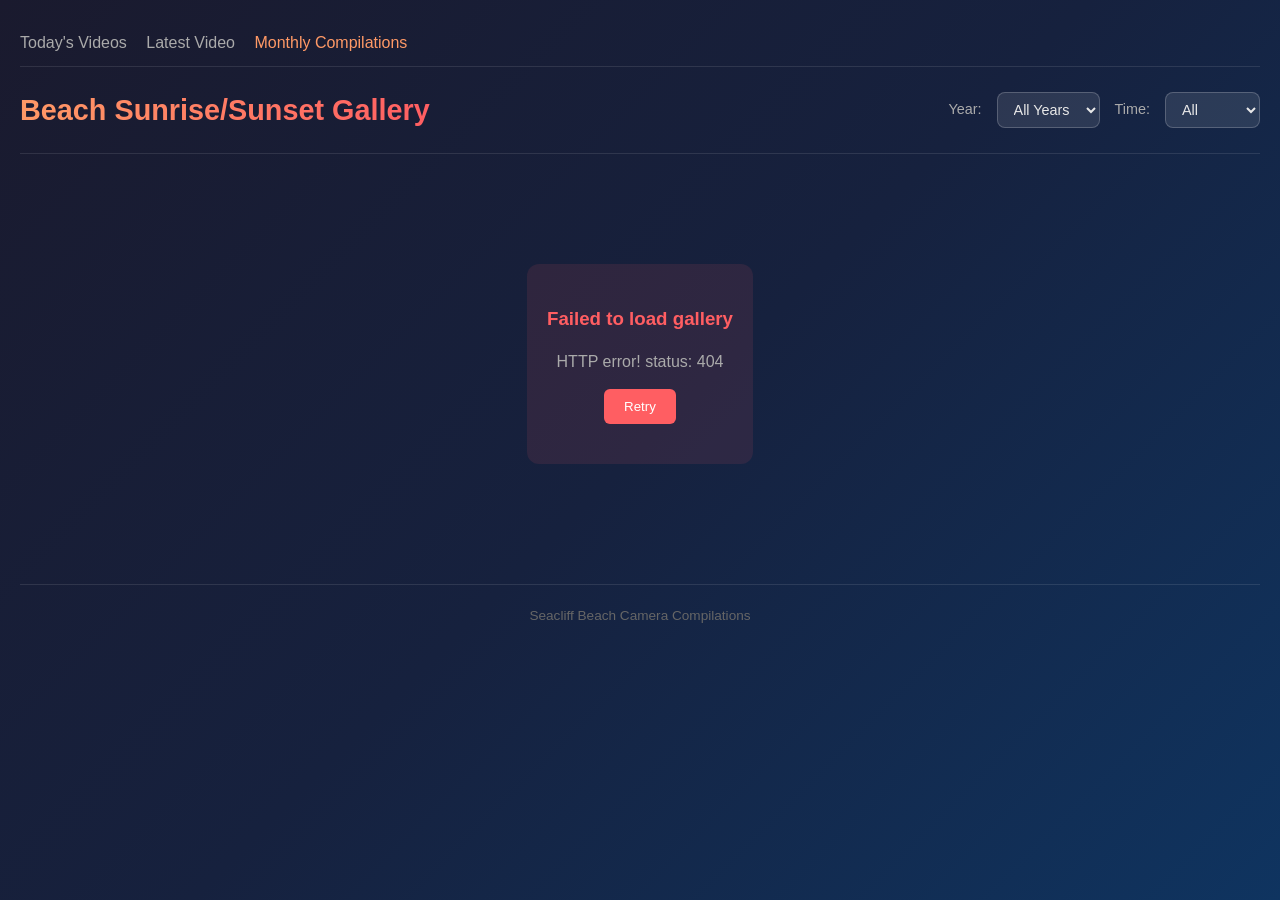
==== templates/gallery.html @ 6cd4a5fc "Add gallery link and monthly compilations page - Add navigation bar to index.html and latest.html - " ====
<!DOCTYPE html>
<html lang="en">
<head>
    <meta charset="UTF-8">
    <meta name="viewport" content="width=device-width, initial-scale=1.0">
    <title>Beach Sunrise/Sunset Gallery</title>
    <link rel="stylesheet" href="/static/gallery/style.css">
</head>
<body>
    <div class="container">
        <nav class="top-nav">
            <a href="/">Today's Videos</a>
            <a href="/latest">Latest Video</a>
            <a href="/gallery" class="active">Monthly Compilations</a>
        </nav>

        <header>
            <h1>Beach Sunrise/Sunset Gallery</h1>
            <div class="filters">
                <label for="year-filter">Year:</label>
                <select id="year-filter">
                    <option value="">All Years</option>
                </select>

                <label for="time-filter">Time:</label>
                <select id="time-filter">
                    <option value="">All</option>
                    <option value="sunrise">Sunrise</option>
                    <option value="sunset">Sunset</option>
                </select>
            </div>
        </header>

        <main>
            <div id="loading" class="loading">
                <div class="spinner"></div>
                <p>Loading months...</p>
            </div>

            <div id="months-grid" class="months-grid"></div>

            <div id="video-player" class="video-player hidden">
                <div class="player-header">
                    <h2 id="player-title"></h2>
                    <button id="close-player" class="close-btn">&times;</button>
                </div>
                <div class="player-content">
                    <video id="video" controls>
                        <source id="video-source" type="video/mp4">
                        Your browser does not support the video tag.
                    </video>
                    <div id="player-loading" class="player-loading hidden">
                        <div class="spinner"></div>
                        <p id="player-loading-text">Generating compilation...</p>
                    </div>
                </div>
                <div class="player-meta" id="player-meta"></div>
            </div>
        </main>

        <footer>
            <p>Seacliff Beach Camera Compilations</p>
        </footer>
    </div>

    <script>
        // API base URL - configure based on deployment
        const API_BASE = '{{ api_base_url }}';
    </script>
    <script src="/static/gallery/app.js"></script>
</body>
</html>
---- static/gallery/style.css ----
/* Reset and base styles */
* {
    box-sizing: border-box;
    margin: 0;
    padding: 0;
}

body {
    font-family: -apple-system, BlinkMacSystemFont, 'Segoe UI', Roboto, Oxygen, Ubuntu, sans-serif;
    background: linear-gradient(135deg, #1a1a2e 0%, #16213e 50%, #0f3460 100%);
    color: #e8e8e8;
    min-height: 100vh;
    line-height: 1.6;
}

.container {
    max-width: 1400px;
    margin: 0 auto;
    padding: 20px;
}

/* Top navigation */
.top-nav {
    margin-bottom: 20px;
    padding: 10px 0;
    border-bottom: 1px solid rgba(255, 255, 255, 0.1);
}

.top-nav a {
    margin-right: 15px;
    text-decoration: none;
    color: #aaa;
    transition: color 0.3s;
}

.top-nav a:hover,
.top-nav a.active {
    color: #ff9966;
}

/* Header */
header {
    display: flex;
    flex-wrap: wrap;
    justify-content: space-between;
    align-items: center;
    margin-bottom: 30px;
    padding-bottom: 20px;
    border-bottom: 1px solid rgba(255, 255, 255, 0.1);
}

h1 {
    font-size: 1.8rem;
    background: linear-gradient(90deg, #ff9966, #ff5e62);
    -webkit-background-clip: text;
    -webkit-text-fill-color: transparent;
    background-clip: text;
}

.filters {
    display: flex;
    gap: 15px;
    align-items: center;
    flex-wrap: wrap;
}

.filters label {
    font-size: 0.9rem;
    color: #aaa;
}

.filters select {
    padding: 8px 12px;
    border-radius: 8px;
    border: 1px solid rgba(255, 255, 255, 0.2);
    background: rgba(255, 255, 255, 0.1);
    color: #e8e8e8;
    font-size: 0.9rem;
    cursor: pointer;
    transition: border-color 0.3s, background 0.3s;
}

.filters select:hover {
    border-color: rgba(255, 255, 255, 0.4);
    background: rgba(255, 255, 255, 0.15);
}

.filters select:focus {
    outline: none;
    border-color: #ff9966;
}

/* Loading state */
.loading {
    display: flex;
    flex-direction: column;
    align-items: center;
    justify-content: center;
    padding: 60px;
}

.spinner {
    width: 40px;
    height: 40px;
    border: 3px solid rgba(255, 255, 255, 0.1);
    border-top-color: #ff9966;
    border-radius: 50%;
    animation: spin 1s linear infinite;
}

@keyframes spin {
    to { transform: rotate(360deg); }
}

.loading p {
    margin-top: 15px;
    color: #aaa;
}

/* Months grid */
.months-grid {
    display: grid;
    grid-template-columns: repeat(auto-fill, minmax(250px, 1fr));
    gap: 20px;
}

.month-card {
    background: rgba(255, 255, 255, 0.05);
    border-radius: 12px;
    overflow: hidden;
    cursor: pointer;
    transition: transform 0.3s, box-shadow 0.3s;
    border: 1px solid rgba(255, 255, 255, 0.1);
}

.month-card:hover {
    transform: translateY(-5px);
    box-shadow: 0 10px 30px rgba(0, 0, 0, 0.3);
    border-color: rgba(255, 153, 102, 0.5);
}

.month-card .thumbnail {
    width: 100%;
    height: 150px;
    object-fit: cover;
    background: rgba(0, 0, 0, 0.3);
    display: flex;
    align-items: center;
    justify-content: center;
}

.month-card .thumbnail img {
    width: 100%;
    height: 100%;
    object-fit: cover;
}

.month-card .thumbnail .placeholder {
    font-size: 3rem;
    opacity: 0.3;
}

.month-card .info {
    padding: 15px;
}

.month-card .month-title {
    font-size: 1.1rem;
    font-weight: 600;
    margin-bottom: 10px;
}

.month-card .counts {
    display: flex;
    gap: 15px;
    font-size: 0.9rem;
    color: #aaa;
}

.month-card .count-item {
    display: flex;
    align-items: center;
    gap: 5px;
}

.month-card .count-item.sunrise {
    color: #ffcc80;
}

.month-card .count-item.sunset {
    color: #ff8a65;
}

.month-card .compilation-status {
    margin-top: 10px;
    font-size: 0.8rem;
}

.month-card .compilation-status .badge {
    display: inline-block;
    padding: 2px 8px;
    border-radius: 4px;
    margin-right: 5px;
    font-size: 0.75rem;
}

.month-card .compilation-status .badge.cached {
    background: rgba(76, 175, 80, 0.2);
    color: #81c784;
}

.month-card .compilation-status .badge.not-cached {
    background: rgba(158, 158, 158, 0.2);
    color: #9e9e9e;
}

/* Video player */
.video-player {
    margin-top: 30px;
    background: rgba(0, 0, 0, 0.4);
    border-radius: 12px;
    overflow: hidden;
    border: 1px solid rgba(255, 255, 255, 0.1);
}

.video-player.hidden {
    display: none;
}

.player-header {
    display: flex;
    justify-content: space-between;
    align-items: center;
    padding: 15px 20px;
    background: rgba(0, 0, 0, 0.3);
    border-bottom: 1px solid rgba(255, 255, 255, 0.1);
}

.player-header h2 {
    font-size: 1.2rem;
    font-weight: 500;
}

.close-btn {
    background: none;
    border: none;
    color: #aaa;
    font-size: 1.5rem;
    cursor: pointer;
    padding: 5px 10px;
    transition: color 0.3s;
}

.close-btn:hover {
    color: #ff5e62;
}

.player-content {
    position: relative;
    background: #000;
}

.player-content video {
    width: 100%;
    max-height: 70vh;
    display: block;
}

.player-loading {
    position: absolute;
    top: 0;
    left: 0;
    right: 0;
    bottom: 0;
    background: rgba(0, 0, 0, 0.8);
    display: flex;
    flex-direction: column;
    align-items: center;
    justify-content: center;
}

.player-loading.hidden {
    display: none;
}

.player-loading p {
    margin-top: 15px;
    color: #aaa;
}

.player-meta {
    padding: 15px 20px;
    display: flex;
    gap: 20px;
    flex-wrap: wrap;
    font-size: 0.9rem;
    color: #aaa;
}

.player-meta .meta-item {
    display: flex;
    align-items: center;
    gap: 5px;
}

.player-meta .meta-label {
    color: #888;
}

/* Action buttons in month card */
.month-card .actions {
    display: flex;
    gap: 10px;
    margin-top: 15px;
    padding-top: 15px;
    border-top: 1px solid rgba(255, 255, 255, 0.1);
}

.month-card .action-btn {
    flex: 1;
    padding: 8px 12px;
    border: none;
    border-radius: 6px;
    font-size: 0.85rem;
    cursor: pointer;
    transition: background 0.3s, transform 0.2s;
}

.month-card .action-btn.sunrise {
    background: linear-gradient(135deg, #ffcc80, #ffab40);
    color: #1a1a2e;
}

.month-card .action-btn.sunset {
    background: linear-gradient(135deg, #ff8a65, #ff5722);
    color: #fff;
}

.month-card .action-btn.all {
    background: linear-gradient(135deg, #b39ddb, #7e57c2);
    color: #fff;
}

.month-card .action-btn:hover {
    transform: scale(1.02);
}

.month-card .action-btn:active {
    transform: scale(0.98);
}

/* Footer */
footer {
    margin-top: 40px;
    padding-top: 20px;
    border-top: 1px solid rgba(255, 255, 255, 0.1);
    text-align: center;
    color: #666;
    font-size: 0.85rem;
}

/* Responsive */
@media (max-width: 768px) {
    header {
        flex-direction: column;
        gap: 15px;
        text-align: center;
    }

    h1 {
        font-size: 1.4rem;
    }

    .filters {
        justify-content: center;
    }

    .months-grid {
        grid-template-columns: repeat(auto-fill, minmax(200px, 1fr));
    }

    .month-card .actions {
        flex-direction: column;
    }
}

/* Empty state */
.empty-state {
    text-align: center;
    padding: 60px 20px;
    color: #888;
}

.empty-state h3 {
    font-size: 1.2rem;
    margin-bottom: 10px;
}

/* Error state */
.error-state {
    text-align: center;
    padding: 40px 20px;
    color: #ff5e62;
    background: rgba(255, 94, 98, 0.1);
    border-radius: 12px;
    margin: 20px 0;
}

.error-state h3 {
    margin-bottom: 10px;
}

.error-state button {
    margin-top: 15px;
    padding: 10px 20px;
    background: #ff5e62;
    color: #fff;
    border: none;
    border-radius: 6px;
    cursor: pointer;
}
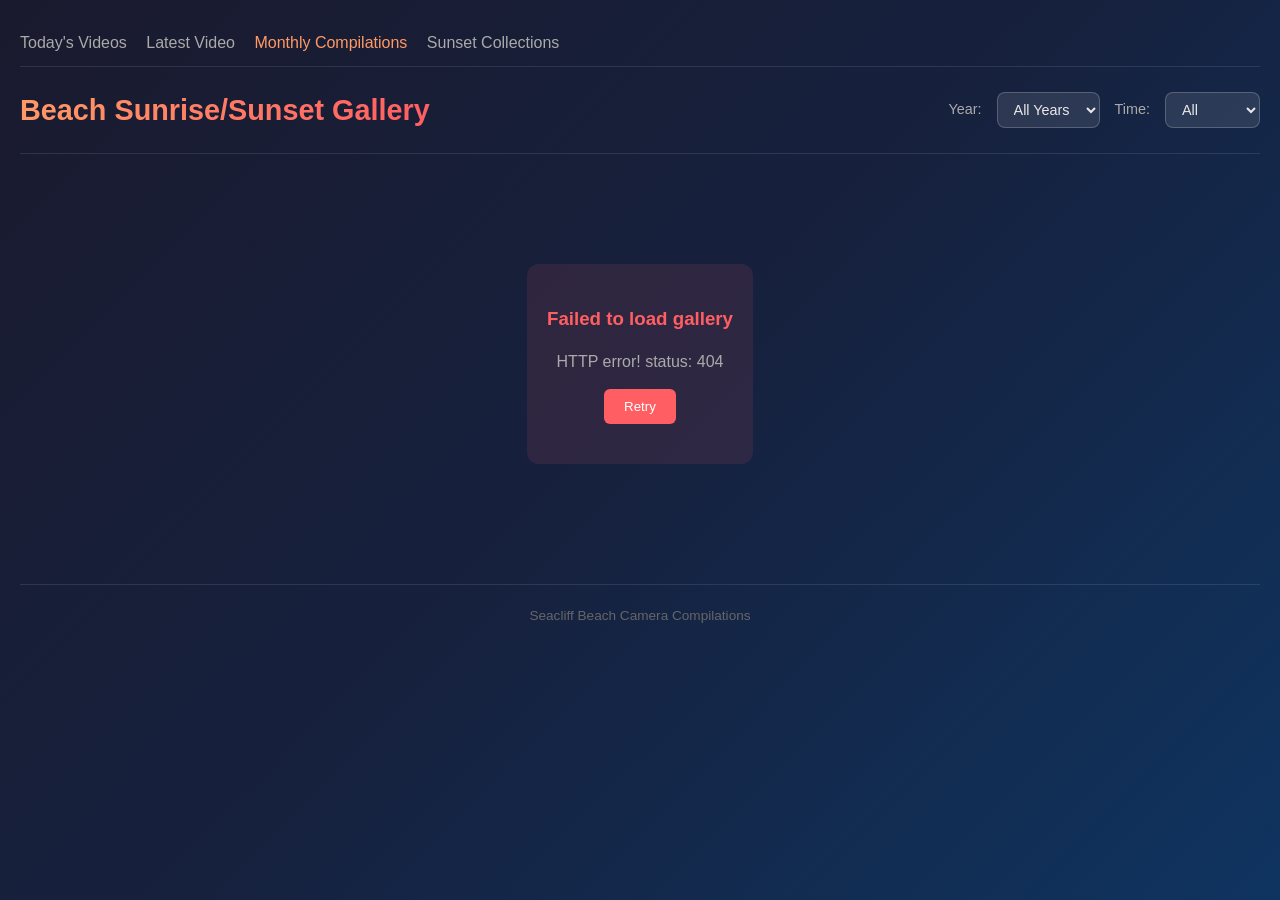
==== commit 78a95bf5: "Add dedicated sunset collections gallery - Add /sunset-gallery route for focused sunset compilation " ====
--- a/templates/gallery.html
+++ b/templates/gallery.html
@@ -12,6 +12,7 @@
             <a href="/">Today's Videos</a>
             <a href="/latest">Latest Video</a>
             <a href="/gallery" class="active">Monthly Compilations</a>
+            <a href="/sunset-gallery">Sunset Collections</a>
         </nav>
 
         <header>
